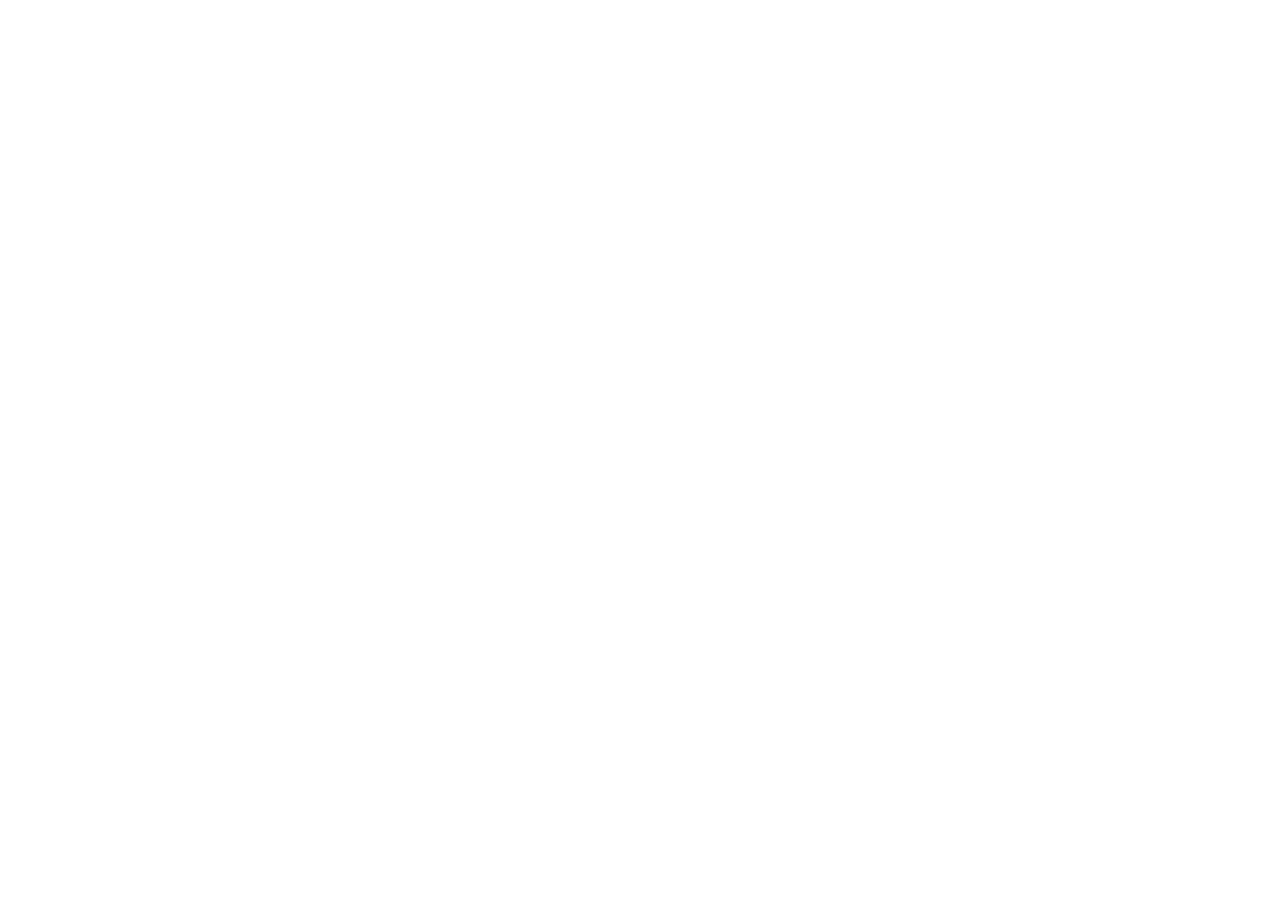
==== index.html @ f3a135a9 "Agrego index" ====
<!DOCTYPE html>
<html lang="en">
<head>
	<meta charset="UTF-8">
	<meta name="viewport" content="width=device-width, initial-scale=1.0">
	<title>prueba Git</title>
</head>
<body>
	<div><img src="https://static.wixstatic.com/media/44be5e_fcf03a17b53341e2a6f89dbc1a30927f~mv2.gif" alt=""></div>
	
</body>
</html>
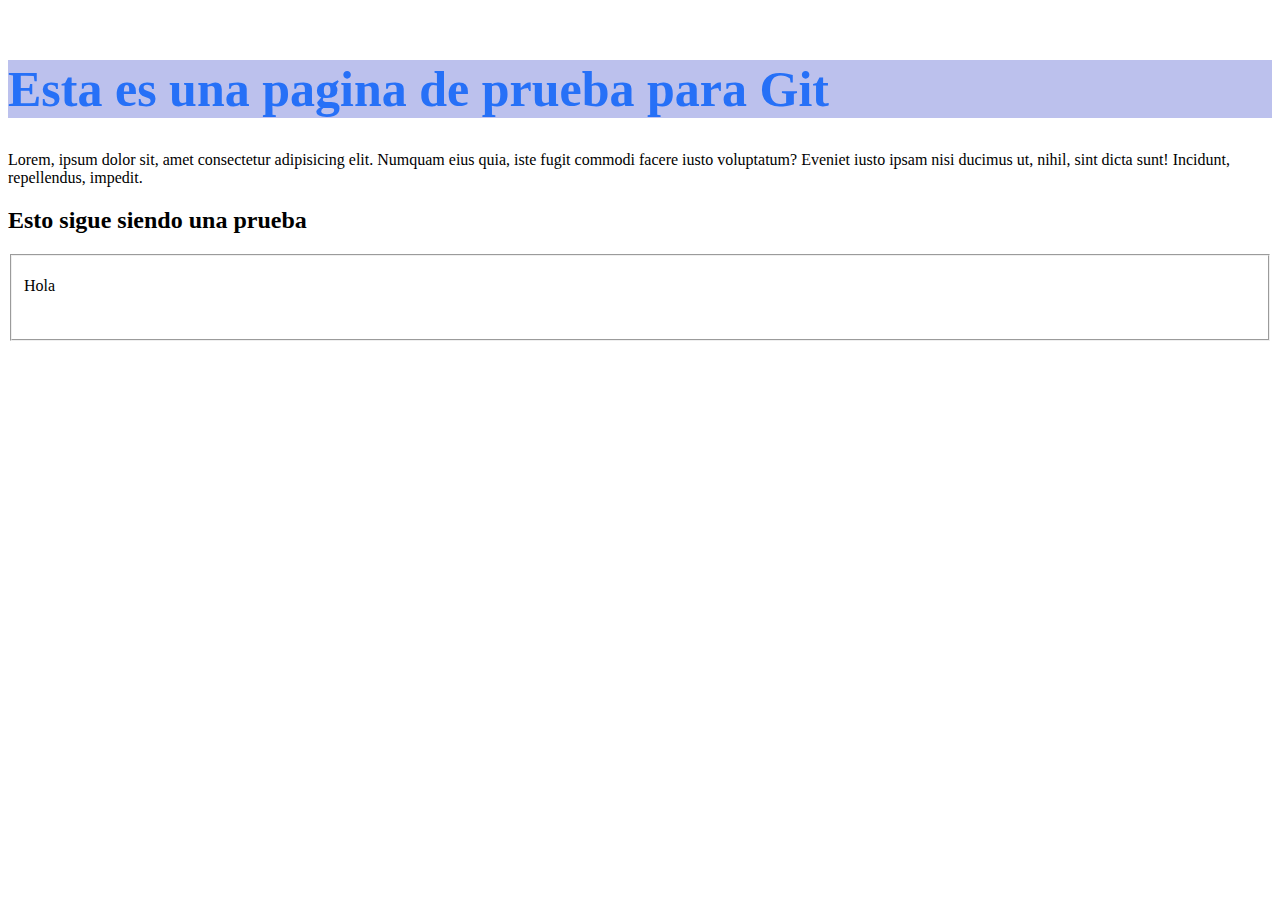
==== commit 3db043c1: "agrego las paginas" ====
--- a/index.html
+++ b/index.html
@@ -4,9 +4,16 @@
 	<meta charset="UTF-8">
 	<meta name="viewport" content="width=device-width, initial-scale=1.0">
 	<title>prueba Git</title>
+	<link rel="stylesheet" href="style.css">
 </head>
 <body>
 	<div><img src="https://static.wixstatic.com/media/44be5e_fcf03a17b53341e2a6f89dbc1a30927f~mv2.gif" alt=""></div>
-	
+	<h1>Esta es una pagina de prueba para Git</h1>
+	<p>Lorem, ipsum dolor sit, amet consectetur adipisicing elit. Numquam eius quia, iste fugit commodi facere iusto voluptatum? Eveniet iusto ipsam nisi ducimus ut, nihil, sint dicta sunt! Incidunt, repellendus, impedit.</p>
+	<h2>Esto sigue siendo una prueba</h2>
+	<fieldset>
+		<p>Hola</p>
+		<img src="https://accesorioscenter.com.ar/media/wysiwyg/gallery/Blog1-01.jpg" alt="">
+	</fieldset>
 </body>
 </html>--- a/style.css
+++ b/style.css
@@ -0,0 +1,12 @@
+h1{
+	color: #2670F7;
+	font-family: https://static.wixstatic.com/media/44be5e_fcf03a17b53341e2a6f89dbc1a30927f~mv2.gif;
+	background-color: #BCC1ED;
+	font-size: 50px;
+}
+.parrafo{
+	color: #C0C7D5;
+	font-family: "https://fonts.googleapis.com/css2?family=Goblin+One&family=Open+Sans:ital,wght@1,300&display=swap";
+	background-color: #EAEBF1;
+	font-size: 20px;
+}
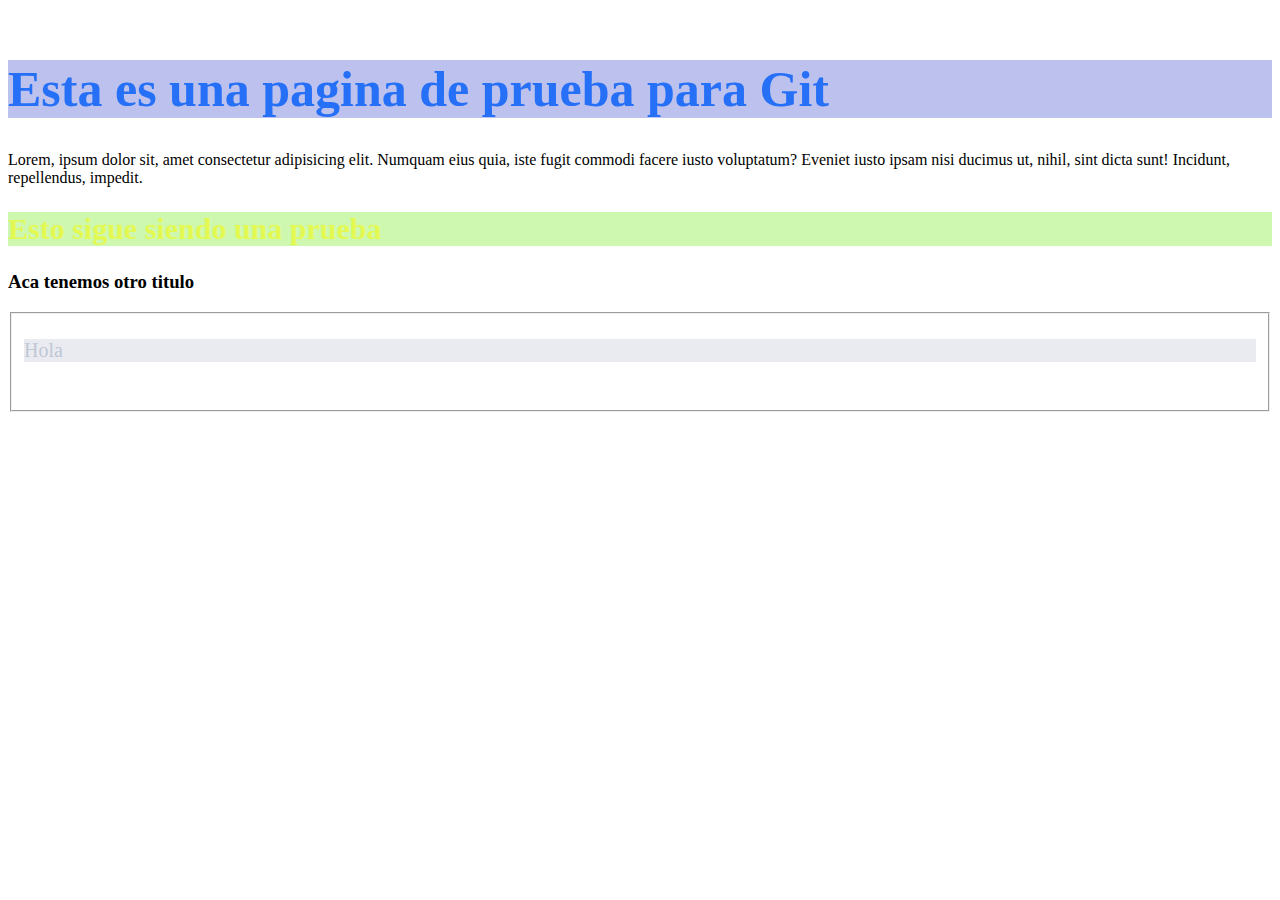
==== commit ec709ac6: "agrego cambios en la rama nueva" ====
--- a/index.html
+++ b/index.html
@@ -11,8 +11,9 @@
 	<h1>Esta es una pagina de prueba para Git</h1>
 	<p>Lorem, ipsum dolor sit, amet consectetur adipisicing elit. Numquam eius quia, iste fugit commodi facere iusto voluptatum? Eveniet iusto ipsam nisi ducimus ut, nihil, sint dicta sunt! Incidunt, repellendus, impedit.</p>
 	<h2>Esto sigue siendo una prueba</h2>
+	<h3>Aca tenemos otro titulo</h3>
 	<fieldset>
-		<p>Hola</p>
+		<p class="parrafo">Hola</p>
 		<img src="https://accesorioscenter.com.ar/media/wysiwyg/gallery/Blog1-01.jpg" alt="">
 	</fieldset>
 </body>
--- a/style.css
+++ b/style.css
@@ -10,3 +10,9 @@
 	background-color: #EAEBF1;
 	font-size: 20px;
 }
+h2{
+	color: #E3F952;
+	font-family: https://static.wixstatic.com/media/44be5e_fcf03a17b53341e2a6f89dbc1a30927f~mv2.gif;
+	background-color: #CEF8AF;
+	font-size: 30px;
+}
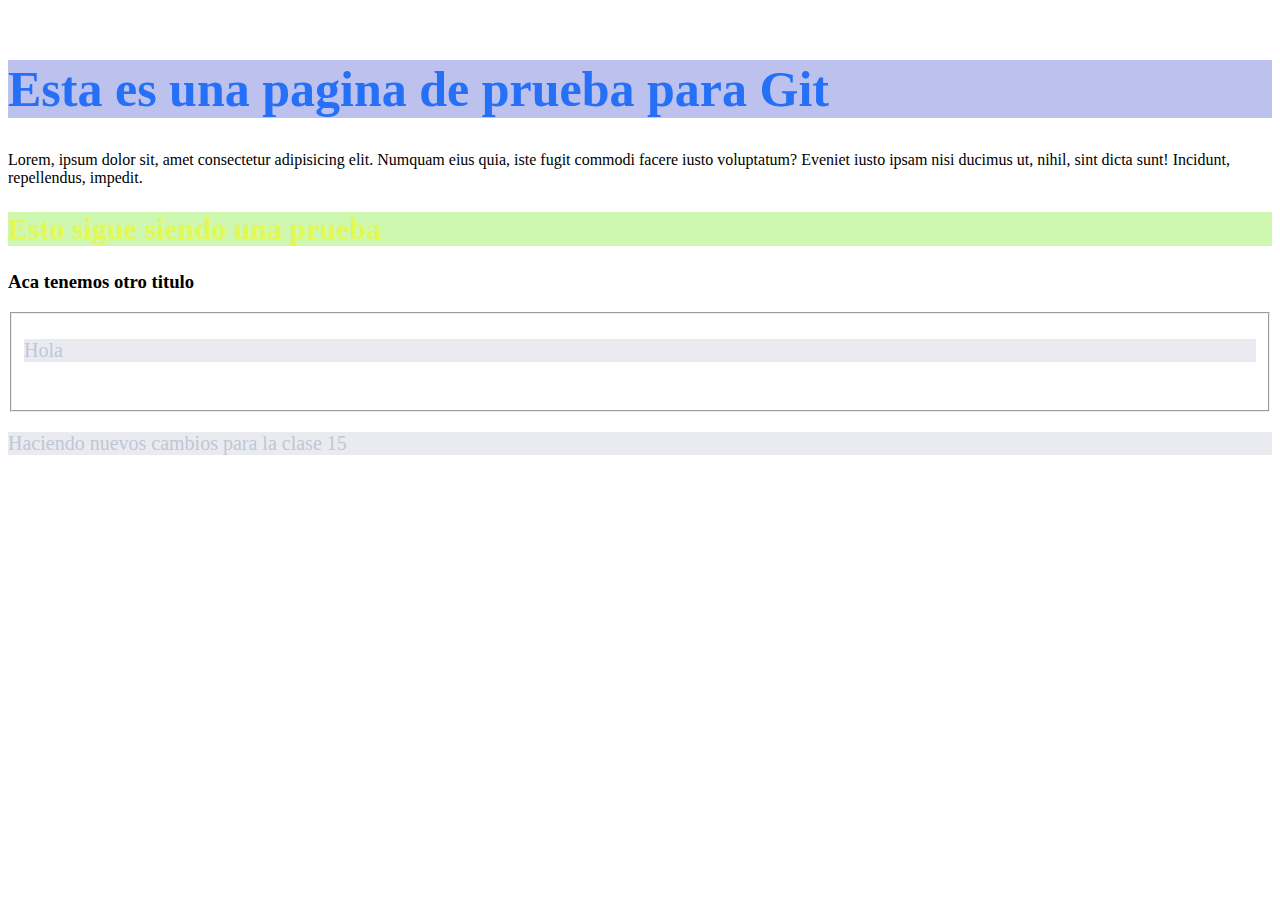
==== commit c9d64330: "Update index.html" ====
--- a/index.html
+++ b/index.html
@@ -16,5 +16,8 @@
 		<p class="parrafo">Hola</p>
 		<img src="https://accesorioscenter.com.ar/media/wysiwyg/gallery/Blog1-01.jpg" alt="">
 	</fieldset>
+	<section>
+		<p class="parrafo">Haciendo nuevos cambios para la clase 15</p>
+	</section>
 </body>
-</html>+</html>
